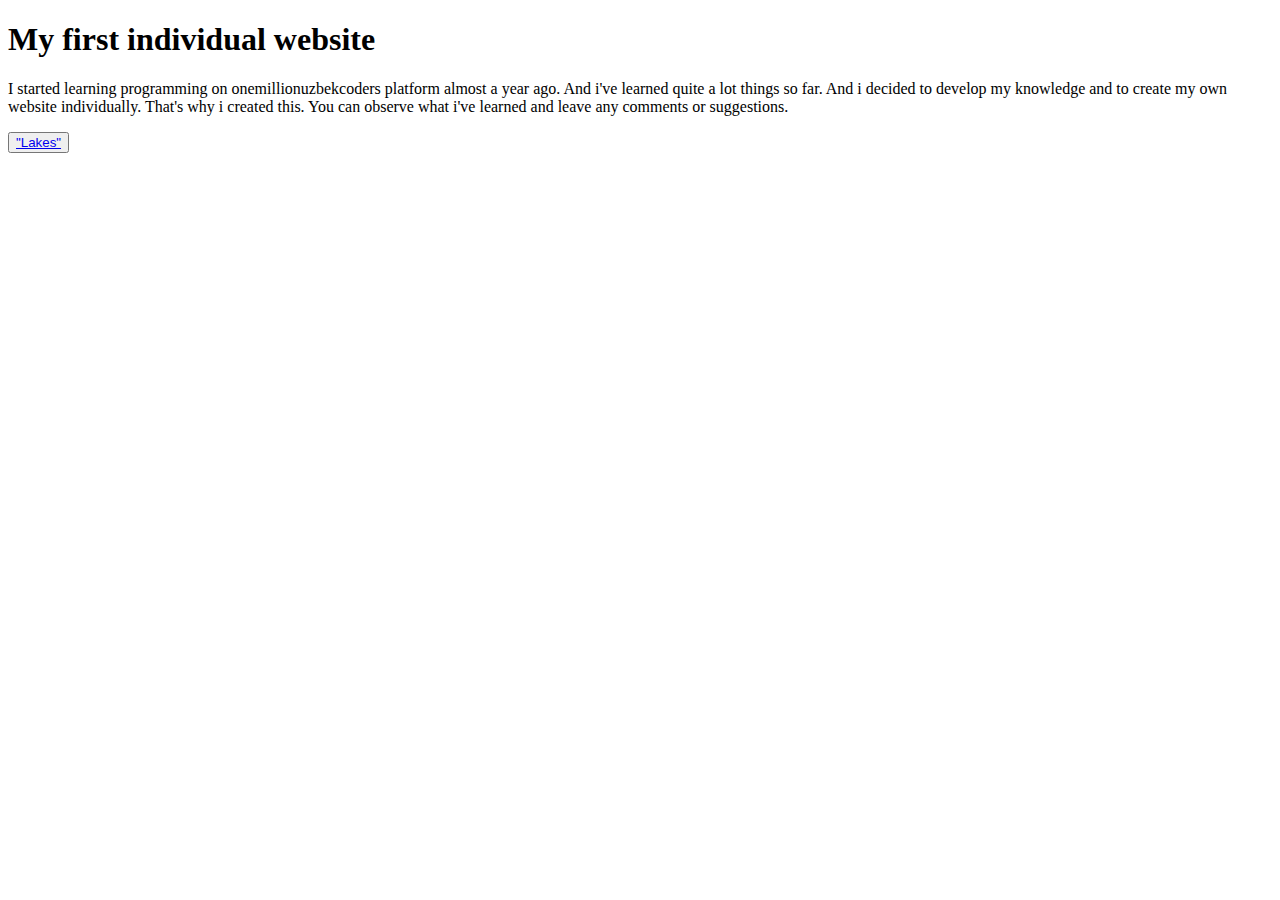
==== index.html @ 07b44e42 "Add files via upload" ====
<!DOCTYPE html>
<html lang="en" dir="ltr">
  <head>
    <meta charset="utf-8">
    <title>Something</title>
  </head>
  <body>
    <h1>My first individual website</h1>
    <p> I started learning programming on onemillionuzbekcoders platform almost a year ago.
    And i've learned quite a lot things so far. And i decided to develop my knowledge and to create my own website individually.
  That's why i created this. You can observe what i've learned and leave any comments or suggestions. </p>
<p> <button> <a href="lakesindex.html">  "Lakes" </a> </button> </p>
  </body>
</html><title>Home</title>
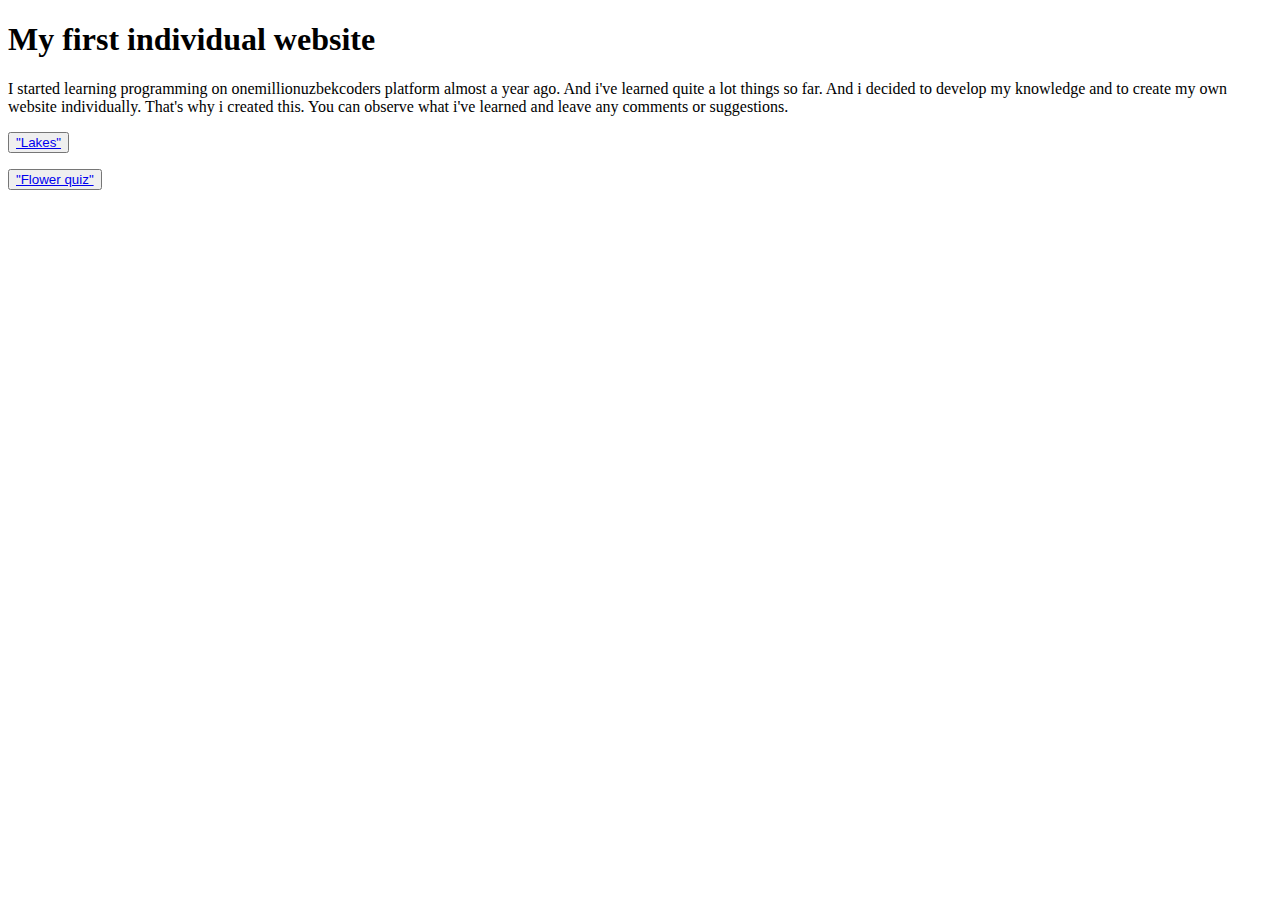
==== commit ea1f0d2e: "Update index.html" ====
--- a/index.html
+++ b/index.html
@@ -10,5 +10,6 @@
     And i've learned quite a lot things so far. And i decided to develop my knowledge and to create my own website individually.
   That's why i created this. You can observe what i've learned and leave any comments or suggestions. </p>
 <p> <button> <a href="lakesindex.html">  "Lakes" </a> </button> </p>
+    <p> <button> <a href="find the flower.html">  "Flower quiz" </a> </button> </p>
   </body>
 </html><title>Home</title>
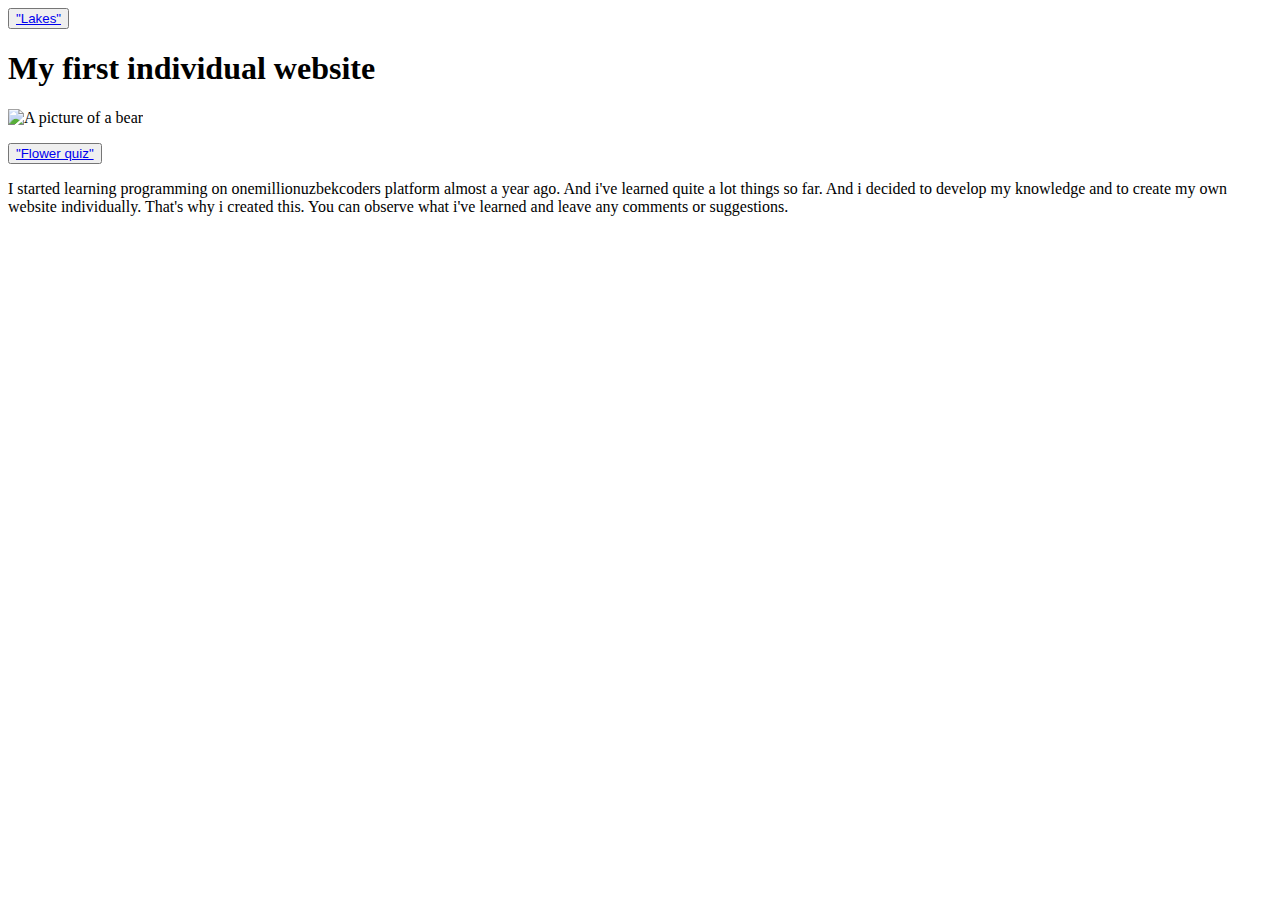
==== commit 19b5b58d: "Update index.html" ====
--- a/index.html
+++ b/index.html
@@ -3,13 +3,15 @@
   <head>
     <meta charset="utf-8">
     <title>Something</title>
-  </head>
+   <button> <a href="lakesindex.html">  "Lakes" </a> </button>
+   
+     </head>
   <body>
     <h1>My first individual website</h1>
-    <p> I started learning programming on onemillionuzbekcoders platform almost a year ago.
+    <p> <img src="https://placebear.com/200/200" alt="A picture of a bear"> </p>
+    <p> <button> <a href="find the flower.html">  "Flower quiz" </a> </button> </p>
+ I started learning programming on onemillionuzbekcoders platform almost a year ago.
     And i've learned quite a lot things so far. And i decided to develop my knowledge and to create my own website individually.
   That's why i created this. You can observe what i've learned and leave any comments or suggestions. </p>
-<p> <button> <a href="lakesindex.html">  "Lakes" </a> </button> </p>
-    <p> <button> <a href="find the flower.html">  "Flower quiz" </a> </button> </p>
   </body>
 </html><title>Home</title>
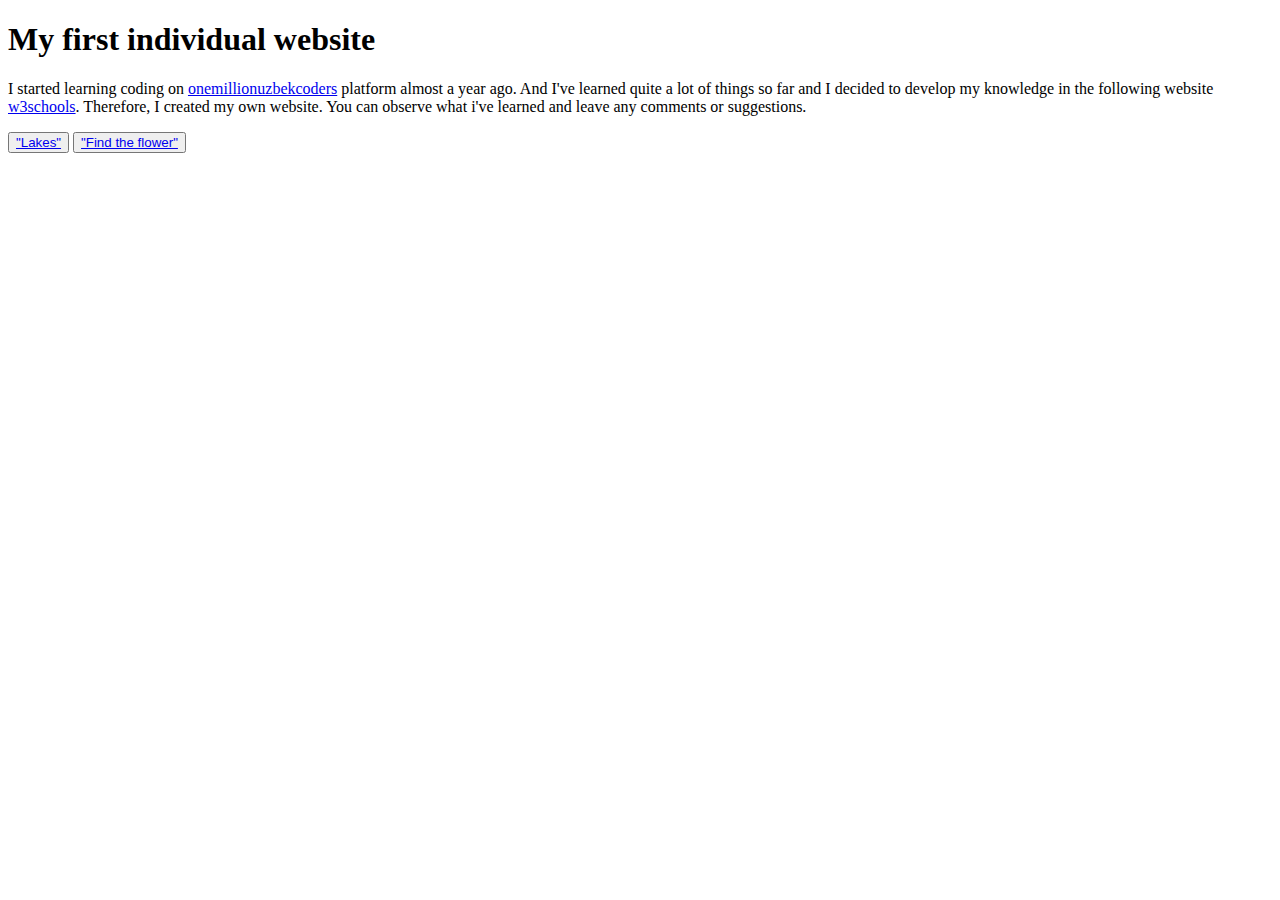
==== commit 659bddea: "Add files via upload" ====
--- a/index.html
+++ b/index.html
@@ -3,15 +3,17 @@
   <head>
     <meta charset="utf-8">
     <title>Something</title>
-   <button> <a href="lakesindex.html">  "Lakes" </a> </button>
-   
-     </head>
+    <link rel="stylesheet" href="indexstyle.css">
+  </head>
   <body>
     <h1>My first individual website</h1>
-    <p> <img src="https://placebear.com/200/200" alt="A picture of a bear"> </p>
-    <p> <button> <a href="find the flower.html">  "Flower quiz" </a> </button> </p>
- I started learning programming on onemillionuzbekcoders platform almost a year ago.
-    And i've learned quite a lot things so far. And i decided to develop my knowledge and to create my own website individually.
-  That's why i created this. You can observe what i've learned and leave any comments or suggestions. </p>
+    <p> I started learning coding on <a href="https://uzbekcoders.uz/">onemillionuzbekcoders</a>
+    platform almost a year ago.
+    And I've learned quite a lot of things so far and I  decided to develop my knowledge in the following website
+  <a href="https://www.w3schools.com">w3schools</a>. Therefore, I created my own website.
+   You can observe what i've learned and leave any comments or suggestions. </p>
+<p> <button> <a href="lakesindex.html">  "Lakes" </a> </button>
+<button> <a href="find the flower.html">  "Find the flower" </a> </button>
+ </p>
   </body>
 </html><title>Home</title>
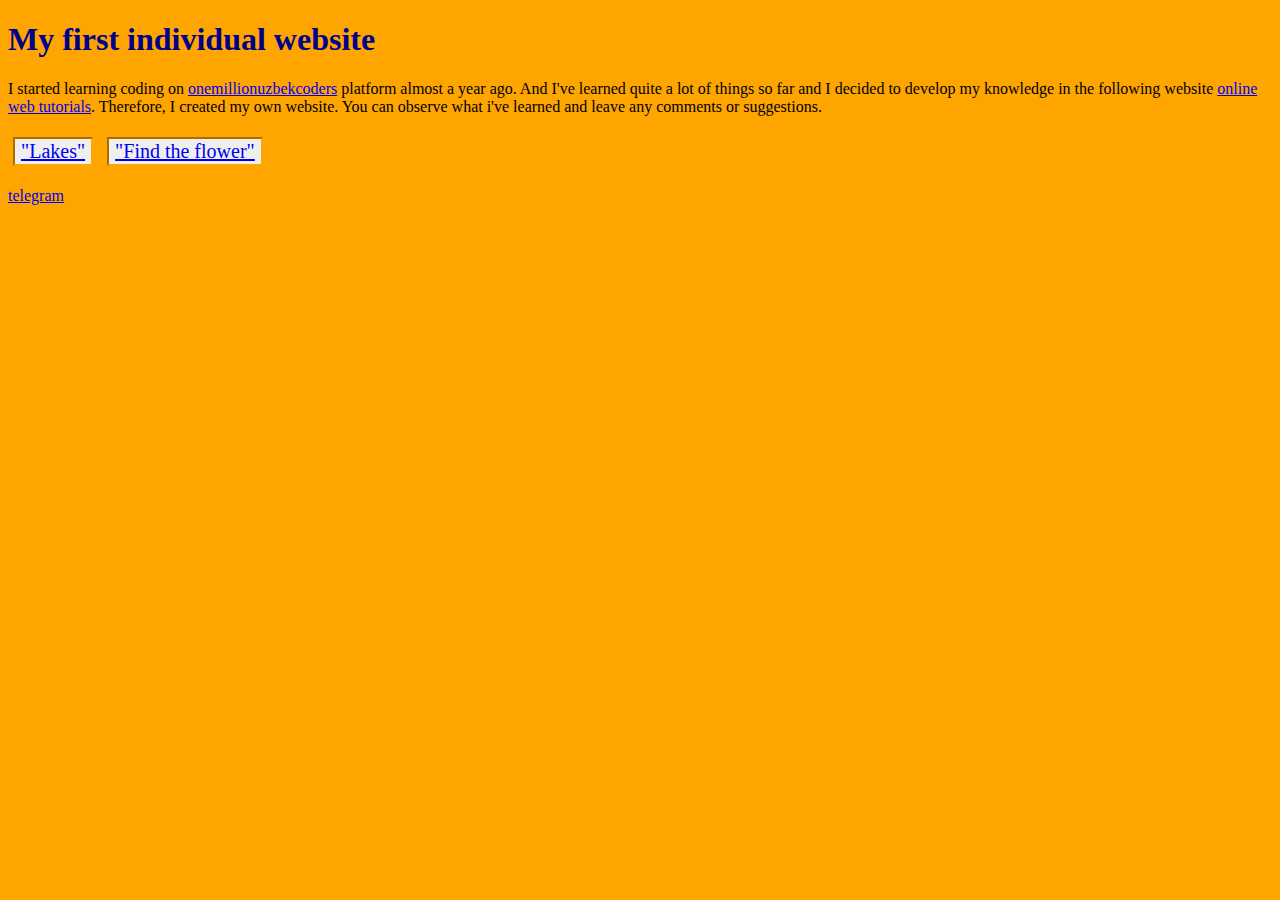
==== commit 123ceb26: "Add files via upload" ====
--- a/index.html
+++ b/index.html
@@ -10,10 +10,11 @@
     <p> I started learning coding on <a href="https://uzbekcoders.uz/">onemillionuzbekcoders</a>
     platform almost a year ago.
     And I've learned quite a lot of things so far and I  decided to develop my knowledge in the following website
-  <a href="https://www.w3schools.com">w3schools</a>. Therefore, I created my own website.
+  <a href="https://w3schools.com">online web tutorials</a>. Therefore, I created my own website.
    You can observe what i've learned and leave any comments or suggestions. </p>
 <p> <button> <a href="lakesindex.html">  "Lakes" </a> </button>
 <button> <a href="find the flower.html">  "Find the flower" </a> </button>
  </p>
+ <a href="https://t.me/Rabiya_Jannazarova"> telegram </a>
   </body>
 </html><title>Home</title>
--- a/indexstyle.css
+++ b/indexstyle.css
@@ -0,0 +1,9 @@
+h1{color:darkblue}
+button{border-style: solid;
+    border-style: inset;
+    border-color: orange;
+    margin: 5px;
+    
+  font-size: 20px;
+  font-family: Tangerine;}
+body{background-color: orange}
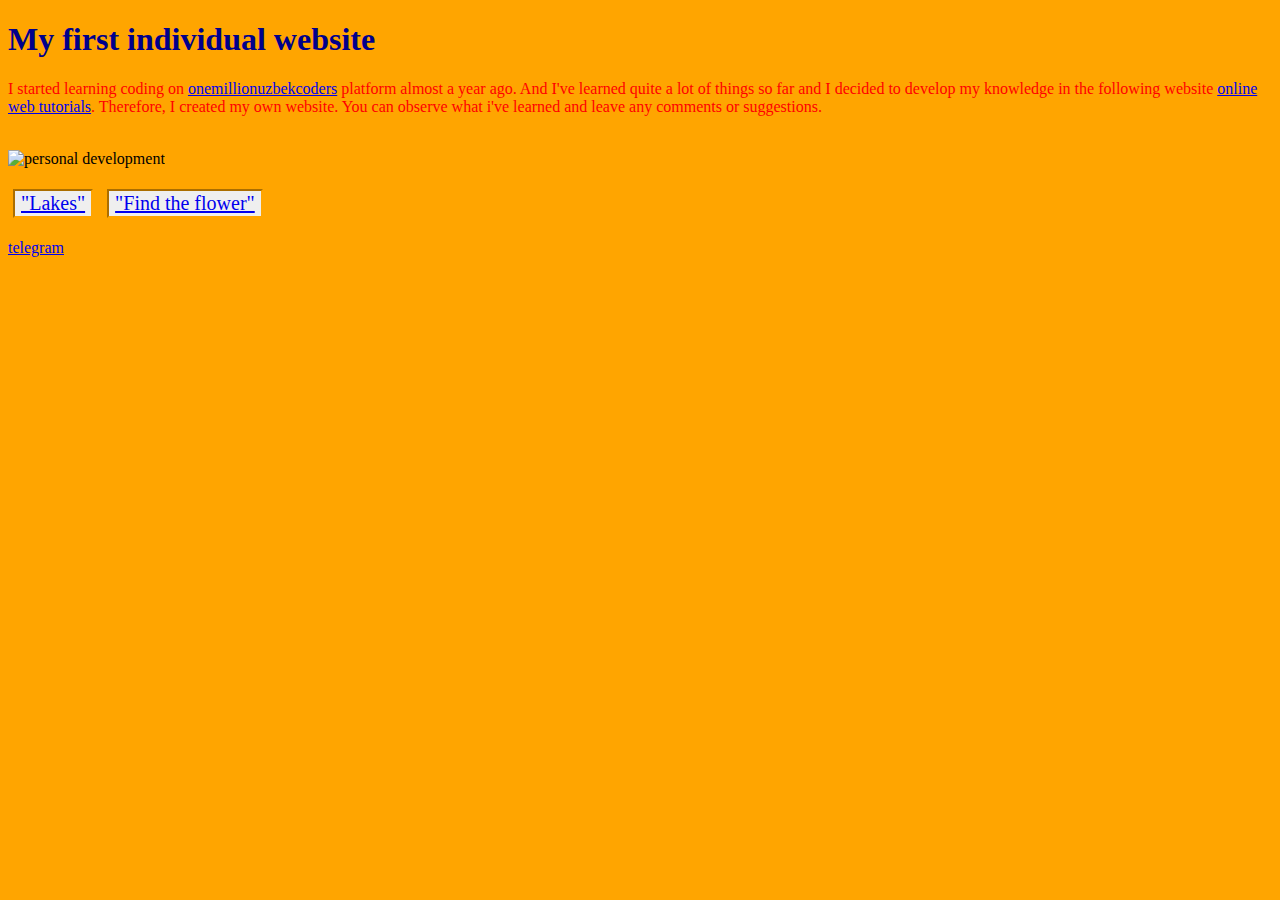
==== commit 859c2d7c: "Update index.html" ====
--- a/index.html
+++ b/index.html
@@ -7,14 +7,15 @@
   </head>
   <body>
     <h1>My first individual website</h1>
-    <p> I started learning coding on <a href="https://uzbekcoders.uz/">onemillionuzbekcoders</a>
+    <p style="color:red;"> I started learning coding on <a href="https://uzbekcoders.uz/">onemillionuzbekcoders</a>
     platform almost a year ago.
     And I've learned quite a lot of things so far and I  decided to develop my knowledge in the following website
-  <a href="https://w3schools.com">online web tutorials</a>. Therefore, I created my own website.
+  <a href="https://www.w3schools.com/html/">online web tutorials</a>. Therefore, I created my own website.
    You can observe what i've learned and leave any comments or suggestions. </p>
+   <br> <img src="pd.jpg" alt="personal development" width="600px" height="400px">
 <p> <button> <a href="lakesindex.html">  "Lakes" </a> </button>
 <button> <a href="find the flower.html">  "Find the flower" </a> </button>
  </p>
- <a href="https://t.me/Rabiya_Jannazarova"> telegram </a>
+ <a href="https://t.me/"Jannazarova_Rabiya"> telegram </a>
   </body>
 </html><title>Home</title>
